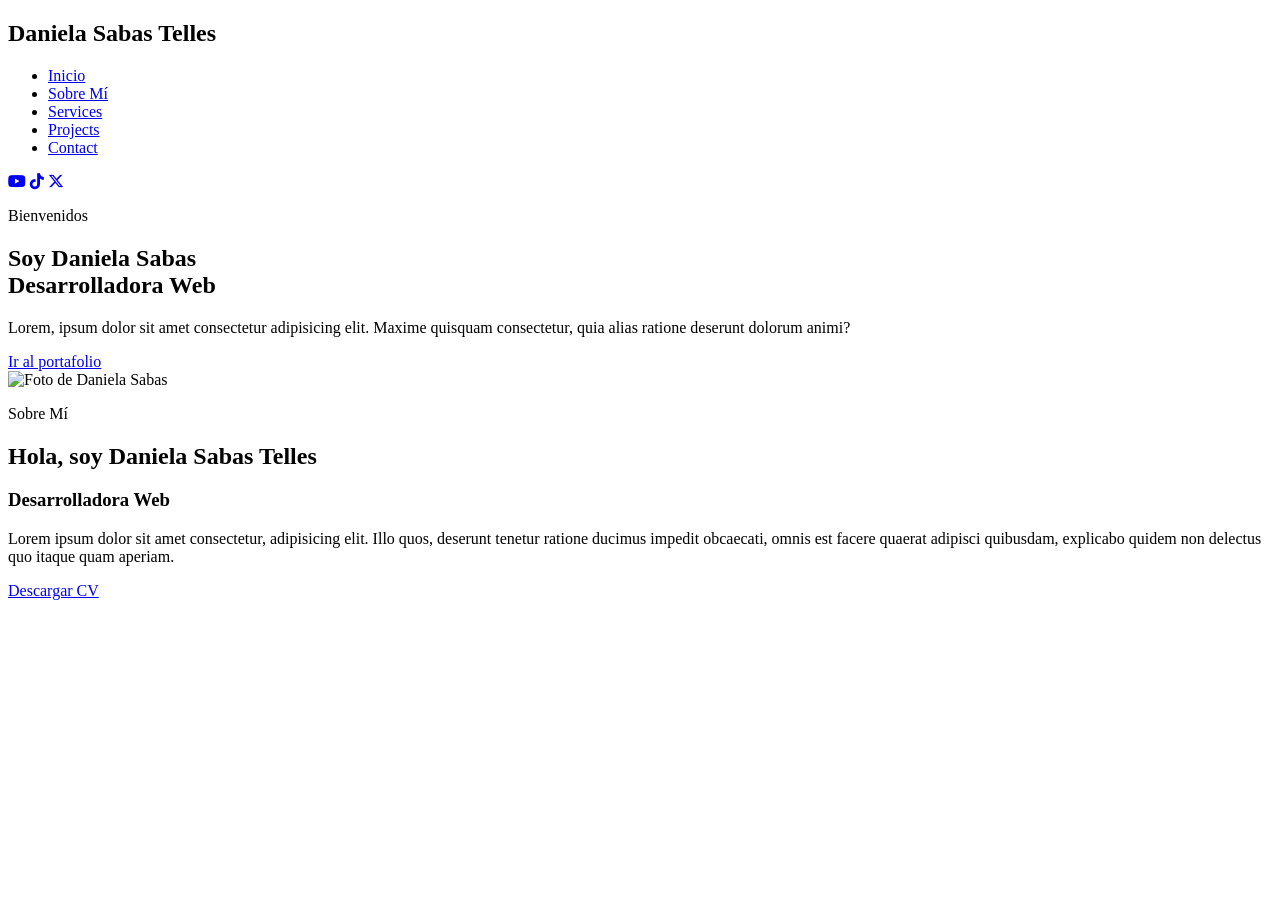
==== index1.html @ 396719f9 "Add files via upload" ====
<!DOCTYPE html>
<html lang="en">
<head>
    <meta charset="UTF-8">
    <meta name="viewport" content="width=device-width, initial-scale=1.0">
    <title>Daniela Sabas - Desarrollo Web</title>
    <link rel="shortcut icon" href="assets/logoestetoscopio.png" type="image/x-icon">
    <link rel="stylesheet" href="https://cdnjs.cloudflare.com/ajax/libs/font-awesome/6.5.1/css/all.min.css" crossorigin="anonymous" referrerpolicy="no-referrer">
    <link rel="stylesheet" href="css/css.css">
</head>
<body>

    <!-- SECCIÓN INICIO -->
    <section id="inicio">
        <div class="contenido">
            <header>
                <div class="contenido-header">
                    <h1>Daniela Sabas Telles</h1>
                    <nav>
                        <ul>
                            <li><a href="#inicio">Inicio</a></li>
                            <li><a href="#sobreMi">Sobre Mí</a></li>
                            <li><a href="#services">Services</a></li>
                            <li><a href="#projects">Projects</a></li>
                            <li><a href="#contact">Contact</a></li>
                        </ul>
                    </nav>
                    <div class="redes">
                        <a href="#"><i class="fa-brands fa-youtube"></i></a>
                        <a href="#"><i class="fa-brands fa-tiktok"></i></a>
                        <a href="#"><i class="fa-brands fa-x-twitter"></i></a>
                    </div>
                </div>
            </header>
            
            <div class="presentacion">
                <p class="bienvenida">Bienvenidos</p>
                <h2>Soy <span>Daniela Sabas</span><br><span>Desarrolladora Web</span></h2>
                <p class="descripcion">Lorem, ipsum dolor sit amet consectetur adipisicing elit. Maxime quisquam consectetur, quia alias ratione deserunt dolorum animi?</p> 
                <a href="#">Ir al portafolio</a>
            </div>
        </div>
    </section>

    <!-- SECCIÓN SOBRE MI -->
    <section id="sobreMi">
        <div class="contenedor-foto">
            <img src="assets/1793032203899.jpg" alt="Foto de Daniela Sabas">
        </div>
        <div class="sobreMi">
            <p class="titulo-seccion">Sobre Mí</p>
            <h2>Hola, soy <span>Daniela Sabas Telles</span></h2>
            <h3>Desarrolladora Web</h3>
            <p>Lorem ipsum dolor sit amet consectetur, adipisicing elit. Illo quos, deserunt tenetur ratione ducimus impedit obcaecati, omnis est facere quaerat adipisci quibusdam, explicabo quidem non delectus quo itaque quam aperiam.</p>
            <a href="#">Descargar CV</a>
        </div>
    </section>

</body>
</html>
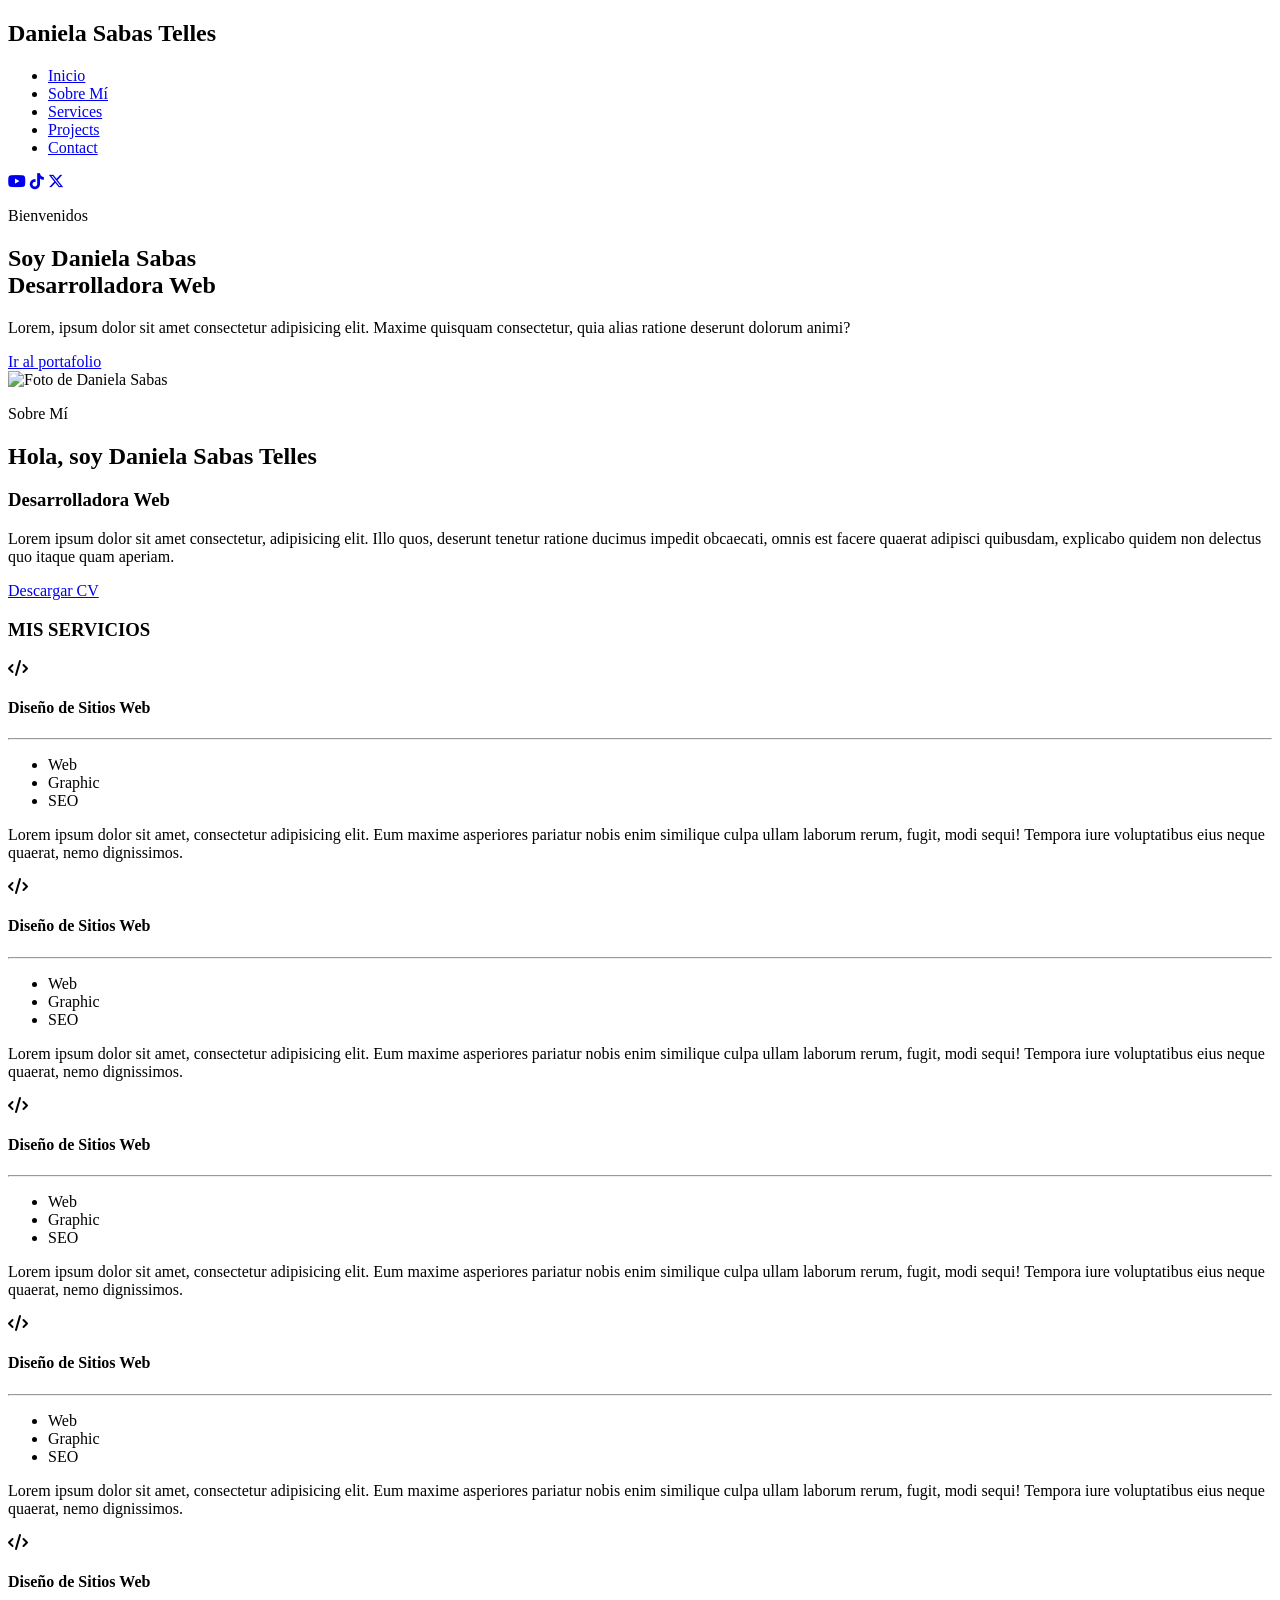
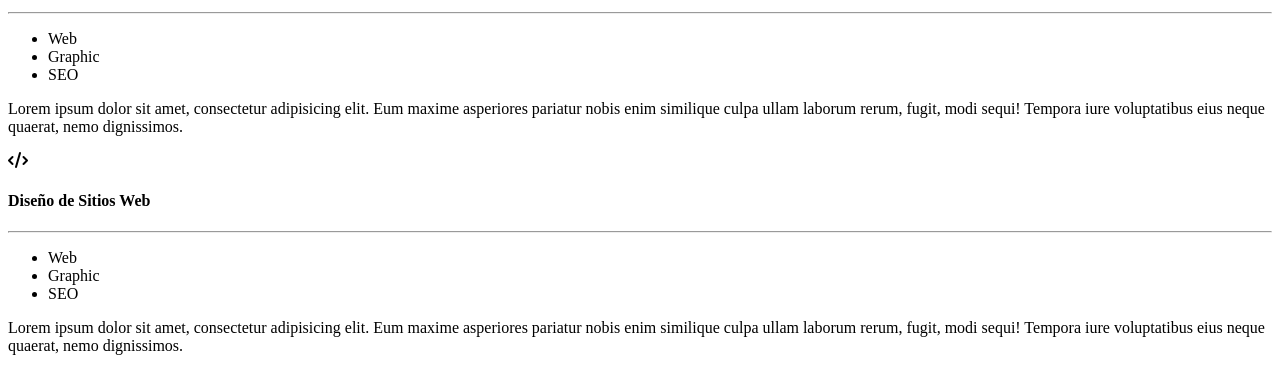
==== commit 4cd1e602: "Add files via upload" ====
--- a/index1.html
+++ b/index1.html
@@ -6,7 +6,7 @@
     <title>Daniela Sabas - Desarrollo Web</title>
     <link rel="shortcut icon" href="assets/logoestetoscopio.png" type="image/x-icon">
     <link rel="stylesheet" href="https://cdnjs.cloudflare.com/ajax/libs/font-awesome/6.5.1/css/all.min.css" crossorigin="anonymous" referrerpolicy="no-referrer">
-    <link rel="stylesheet" href="css/css.css">
+    <link rel="stylesheet" href="css/css11.css">
 </head>
 <body>
 
@@ -45,7 +45,7 @@
     <!-- SECCIÓN SOBRE MI -->
     <section id="sobreMi">
         <div class="contenedor-foto">
-            <img src="assets/1793032203899.jpg" alt="Foto de Daniela Sabas">
+            <img src="assets/yoo.jpg" alt="Foto de Daniela Sabas">
         </div>
         <div class="sobreMi">
             <p class="titulo-seccion">Sobre Mí</p>
@@ -54,7 +54,88 @@
             <p>Lorem ipsum dolor sit amet consectetur, adipisicing elit. Illo quos, deserunt tenetur ratione ducimus impedit obcaecati, omnis est facere quaerat adipisci quibusdam, explicabo quidem non delectus quo itaque quam aperiam.</p>
             <a href="#">Descargar CV</a>
         </div>
-    </section>
+    </section id="servicios">
+    <h3 class="titulo sección">MIS SERVICIOS</h3>
+    <div class="fila">
+        <span class="icono"><i class="fa-solid fa-code"></i></span>
+        <h4>Diseño de Sitios Web</h4>
+        <hr>
+        <ul>
+            <li>Web</li>
+            <li>Graphic</li>
+            <li>SEO</li>
+        </ul>
+        <p>Lorem ipsum dolor sit amet, consectetur adipisicing elit. 
+            Eum maxime asperiores pariatur nobis enim similique culpa 
+            ullam laborum rerum, fugit, modi sequi! Tempora iure 
+            voluptatibus eius neque quaerat, nemo dignissimos.</p>
+    <div class="Servicios">
+         <span class="icono"><i class="fa-solid fa-code"></i></span>
+        <h4>Diseño de Sitios Web</h4>
+        <hr>
+        <ul>
+            <li>Web</li>
+            <li>Graphic</li>
+            <li>SEO</li>
+        </ul>
+        <p>Lorem ipsum dolor sit amet, consectetur adipisicing elit. 
+            Eum maxime asperiores pariatur nobis enim similique culpa 
+            ullam laborum rerum, fugit, modi sequi! Tempora iure 
+            voluptatibus eius neque quaerat, nemo dignissimos.</p>
+    <div class="Servicios">
+ <span class="icono"><i class="fa-solid fa-code"></i></span>
+        <h4>Diseño de Sitios Web</h4>
+        <hr>
+        <ul>
+            <li>Web</li>
+            <li>Graphic</li>
+            <li>SEO</li>
+        </ul>
+        <p>Lorem ipsum dolor sit amet, consectetur adipisicing elit. 
+            Eum maxime asperiores pariatur nobis enim similique culpa 
+            ullam laborum rerum, fugit, modi sequi! Tempora iure 
+            voluptatibus eius neque quaerat, nemo dignissimos.</p>
+    <div class="Servicios">
+ <span class="icono"><i class="fa-solid fa-code"></i></span>
+        <h4>Diseño de Sitios Web</h4>
+        <hr>
+        <ul>
+            <li>Web</li>
+            <li>Graphic</li>
+            <li>SEO</li>
+        </ul>
+        <p>Lorem ipsum dolor sit amet, consectetur adipisicing elit. 
+            Eum maxime asperiores pariatur nobis enim similique culpa 
+            ullam laborum rerum, fugit, modi sequi! Tempora iure 
+            voluptatibus eius neque quaerat, nemo dignissimos.</p>
+    <div class="Servicios">
+ <span class="icono"><i class="fa-solid fa-code"></i></span>
+        <h4>Diseño de Sitios Web</h4>
+        <hr>
+        <ul>
+            <li>Web</li>
+            <li>Graphic</li>
+            <li>SEO</li>
+        </ul>
+        <p>Lorem ipsum dolor sit amet, consectetur adipisicing elit. 
+            Eum maxime asperiores pariatur nobis enim similique culpa 
+            ullam laborum rerum, fugit, modi sequi! Tempora iure 
+            voluptatibus eius neque quaerat, nemo dignissimos.</p>
+    <div class="Servicios">
+ <span class="icono"><i class="fa-solid fa-code"></i></span>
+        <h4>Diseño de Sitios Web</h4>
+        <hr>
+        <ul>
+            <li>Web</li>
+            <li>Graphic</li>
+            <li>SEO</li>
+        </ul>
+        <p>Lorem ipsum dolor sit amet, consectetur adipisicing elit. 
+            Eum maxime asperiores pariatur nobis enim similique culpa 
+            ullam laborum rerum, fugit, modi sequi! Tempora iure 
+            voluptatibus eius neque quaerat, nemo dignissimos.</p>
+    <div class="Servicios">
+
 
 </body>
 </html>
